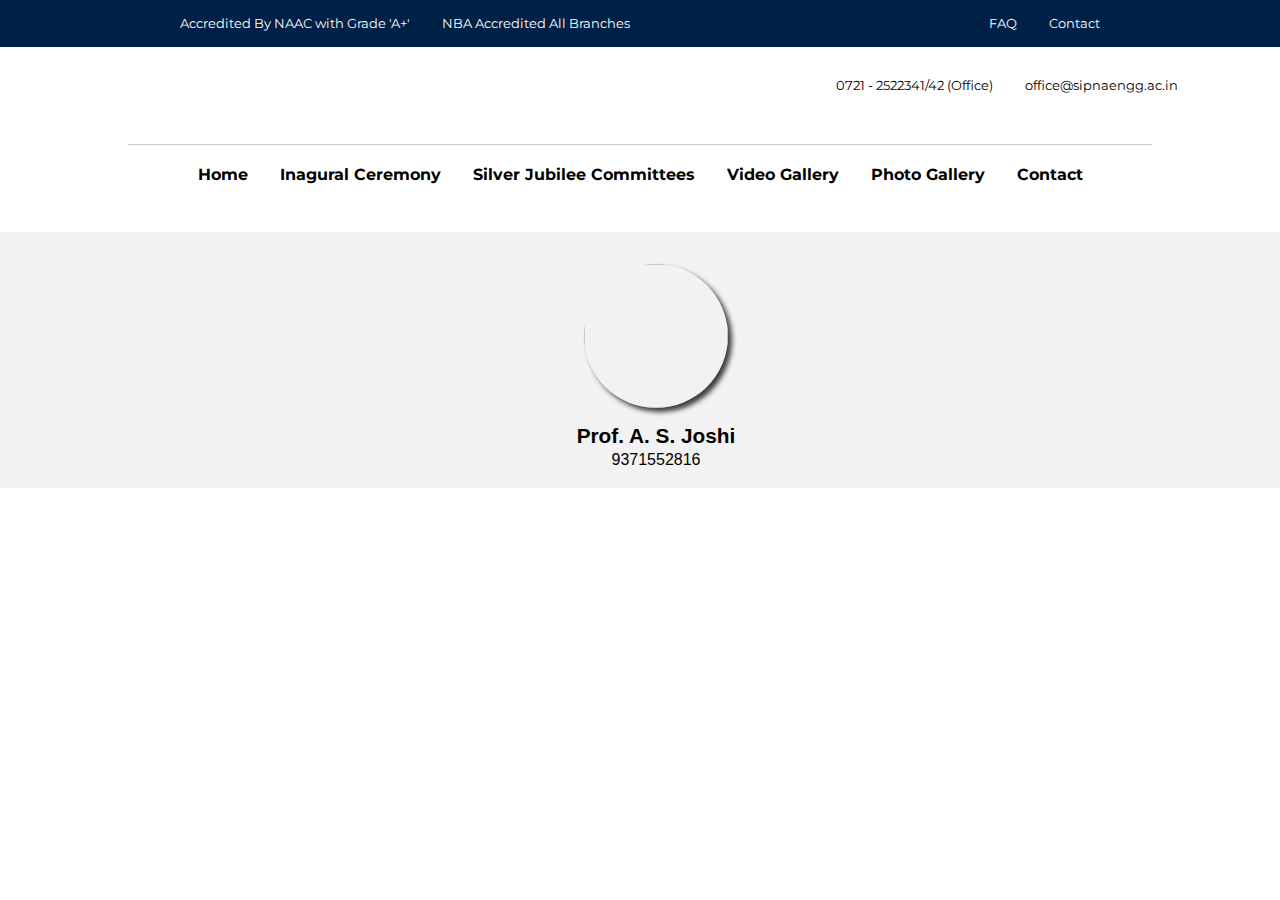
==== contact.html @ ddabd211 "Added photos section" ====
<!DOCTYPE html>
<html lang="en">
<head>
    <meta charset="UTF-8">
    <meta name="viewport" content="width=device-width, initial-scale=1.0">
    <link rel="stylesheet" href="./style.css">
    <link rel="shortcut icon" href="./Media/sipnalogo.png" type="image/x-icon">
    <link rel="preconnect" href="https://fonts.googleapis.com">
    <link rel="preconnect" href="https://fonts.gstatic.com" crossorigin>
    <link rel="stylesheet" href="https://cdnjs.cloudflare.com/ajax/libs/font-awesome/6.4.2/css/all.min.css" integrity="sha512-z3gLpd7yknf1YoNbCzqRKc4qyor8gaKU1qmn+CShxbuBusANI9QpRohGBreCFkKxLhei6S9CQXFEbbKuqLg0DA==" crossorigin="anonymous" referrerpolicy="no-referrer" />
    <link href="https://fonts.googleapis.com/css2?family=Montserrat:ital,wght@0,100;0,300;0,400;0,600;1,600&family=Poppins:wght@400;600;900&display=swap" rel="stylesheet">
    <title>Sipna COET</title>
</head>
<body>
    <div class="header">
        <ul>
            <li>
                <i class="fa-solid fa-trophy" style="color: #FFD700;"></i>
                <span>Accredited By NAAC with Grade 'A+'</span>
            </li>
            <li>
                <i class="fa-solid fa-graduation-cap" style="color: #FFD700;"></i>
                <span>NBA Accredited All Branches</span>
            </li>
        </ul>
        <ul>
            <li>FAQ</li>
            <a href="./contact.html"><li>Contact</li></a>
        </ul>
    </div>

    <div class="sec-header">
        <img id="head-logo" src="./Media/head-logo-main.png" alt="">
        <ul>
            <li> 0721 - 2522341/42 (Office)</li>
            <li>office@sipnaengg.ac.in</li>
            <li>
                <ul>
                    <li><a href="https://www.facebook.com/sipnacoet/"><i class="fa-brands fa-facebook"></i></a></li>
                    <li><a href="https://twitter.com/SipnaCOETAmt"><i class="fa-brands fa-x-twitter"></i></a></li>
                    <li><a href="https://www.linkedin.com/in/sipnacoet"><i class="fa-brands fa-linkedin"></i></a></li>
                    <li><a href="http://www.youtube.com/"><i class="fa-brands fa-youtube"></i></a></li>
                    <li><a href="http://www.google.com/"><i class="fa-brands fa-pinterest"></i></a></li>
                </ul>
            </li>
        </ul>
        <img class="nav-icon" src="./Media/hamburger.png" alt="">
        <img src="./Media/close.png" alt="" class="nav-close">

    </div>

    <hr class="menu-sep">

    <div class="nav">
        <ul class="nav-links">
            <li><a href="./index.html"> Home</a></li>
            <li><a href="./inaugral.html"> Inagural Ceremony</a></li>
            <li><a href=""> Silver Jubilee Committees</a></li>
            <li><a href=""> Video Gallery</a></li>
            <li><a href="./photos.html"> Photo Gallery</a></li>
            <li><a href="./contact.html"> Contact</a></li>
        </ul>
    </div>

    <div class="contact-card">
        <img id="contact-img" src="./Media/A1.jpg" alt="">
        <p>Prof. A. S. Joshi</p>
        <p class="phnum">9371552816</p>
    </div>

    </body>
    <script>
        var loader = document.getElementById('preloader');
        var contactImage = document.getElementById('contact-img');
        var mainLogo = document.getElementById('mainlogo');





const navIcon = document.querySelector('.nav-icon');
const navLinks = document.querySelector('.nav-links');
const navClose = document.querySelector('.nav-close');

setInterval(() => {
    contactImage.style.cssText="-webkit-box-shadow: 4px 4px 5px 0px rgba(0,0,0,0.75);-moz-box-shadow: 4px 4px 5px 0px rgba(0,0,0,0.75);box-shadow: 4px 4px 5px 0px rgba(0,0,0,0.75);"
    
}, 3000);
navIcon.addEventListener('click', function () {
  navLinks.classList.toggle('active');
  navIcon.style.display = "none";
  navClose.style.display = "block";
});

navClose.addEventListener('click', function () {
    navLinks.classList.toggle('active');
    navClose.style.display = "none";
    navIcon.style.display = "block";
});
    </script>

    </html>
---- style.css ----
*{
    margin: 0;
    padding: 0;
    font-family: 'Montserrat', sans-serif;
    transition: 0.3s ease;
    overflow-x: hidden;
}

#preloader{
    transition: 3s ease;
    opacity: 1;
    background-color: #000 !important;
    background: url("./Media/logo.png") no-repeat center;
    background-size: 3rem;
    height: 100vh;
    width: 100%;
    position: fixed;
    z-index: 100;
    /* transform: translate(0, 4rem); */
}
.header{
    display: flex;
    width: 100%;
    text-align: center;
    justify-content: space-around;
    background-color: #002147;
}
.header ul{
    align-items: center;
    text-align: center;
    display: flex;
    flex-direction: row;
}

.header ul li{
    font-size: 0.8rem;
    color: white;
    text-decoration: none;
    list-style: none;
    margin: 1rem;
}


@media only screen and (max-width: 768px) {
    .header{
        display: none;
    }
}

.sec-header{
    padding: 0.5rem;
    background-color: rgb(255, 255, 255, 0.5);
    /* margin: 0.9rem; */
    display: flex;
    flex-direction: row;
    width: 100%;
    text-align: center;
    justify-content: space-between;
}

#head-logo{
    width: 27rem;
}

.sec-header ul{
    display: flex;
    flex-direction: row;
    align-items: center;
    text-align: center;
    margin: 0.3rem;
}

.sec-header ul li{
    font-size: 0.8rem;
    text-decoration: none;
    list-style: none;
    margin: 1rem;
}

.sec-header ul li ul{
    display: flex;
    flex-direction: row;
    align-items: center;
    text-align: center;
}

.sec-header ul li ul li{
    font-size: 1rem;
    text-decoration: none;
    list-style: none;
    margin: 0.3rem;
}

.sec-header ul li ul li a{
    color: black;
}

.menu-sep {
    background-color: #d0d0d0;
    margin: 0 0 20px;
    background-color: #ccc;
    border: none;
    height: 1px;
    margin: 20px auto;
    width: 80%;
}



.nav{
    display: flex;
    width: 100%;
    align-items: center;
    text-align: center;
    justify-content: center;
    margin-top: -3rem;
}
.nav-links{
    align-items: center;
    text-align: center;
    display: flex;
    flex-direction: row;
    margin: 2rem;
}

.nav-links li{
    list-style: none;
    margin: 1rem;
    font-weight: bold;
}
.nav-links li a{
    text-decoration: none;
    color: black;
}

.nav-links li a:hover{
    color: #fdc800;
    cursor: pointer;
}

.home-nav{
    text-decoration: none;
    color: white !important;
}

.home-nav:hover{
    color: #fdc800 !important;
    cursor: pointer;
}

.nav-icon, .nav-close{
    display: none;
}

@media only screen and (max-width: 768px){
    .sec-header{
        padding: 0.5rem;
        background-color: rgb(255, 255, 255, 0.5);
        /* margin: 0.9rem; */
        display: flex;
        flex-direction: row;
        width: 100%;
        text-align: center;
        justify-content: space-around;
    }
    .sec-header ul{
        display: none;
    }
    #head-logo{
        position: relative;
        right: 3rem;
        left: auto;
        width: 11rem;
        /* margin-bottom: 4rem; */
    }
    .nav-icon{
        display: block;
        width: 2rem;
        height: auto;
    }

    .nav-close{
        display: none;
        width: 30px;
        height: 30px;
        transform: translate(0 , 0.3rem);
    }
    
    .nav-links{           
            margin: 0;
            display: flex;
            flex-direction: column; /* Stack the links vertically on smaller screens */
            align-items: center; /* Center the links vertically */
            position: absolute;
            top: 70px;
            width: 100%;
            background-color: #282C35;
            color: white;
            z-index: 12;
    }

    .nav-links.active{
        /* display: block; */
        pointer-events: auto;
        opacity: 1;
        max-height: 1100px;
    }
    .nav-links li{
        margin: 0.9rem;
        border-bottom: 0.2px solid;
        padding-bottom: 0.6rem;
        width: 80%;
    }
    .nav-links {
        max-height: 0;
        overflow: hidden;
        transition: max-height 0.3s ease, opacity 0.3s ease; /* Add transitions for smooth effect */
    }
    .nav-links li a{
        color: white;
    }
}

.hero{
    display: flex;
    position: absolute;
    top: 0;
    z-index: -10;
    flex-direction: row;
    align-items: center;
    justify-content: center;
    width: 100%;
}

.hero h1{
    position: absolute;
    text-align: center;
    top: 52%;
    left: 50%;
    transform: translate(-50%, -50%);
    color: white;
    font-family: 'Chivo', sans-serif;
    font-size: 3rem;
    width: 100rem;
    opacity: 0;
    transition: 1.7s ease !important;
}

.hero #head-para{
    position: absolute;
    text-align: center;
    top: 57%;
    left: 50%;
    transform: translate(-50%, -50%);
    color: white;
    font-family: 'Chivo', sans-serif;
    font-size: 2rem;
    width: 100rem;
    opacity: 0;
    transition: 1.7s ease !important;
}

#sub-para{
    position: absolute;
    text-align: center;
    top: 63%;
    left: 50%;
    transform: translate(-50%, -50%);
    color: burlywood;
    font-family: 'Chivo', sans-serif;
    font-size: 2rem;
    width: 100rem;
    opacity: 0;
    transition: 1.7s ease !important;
}

.hero-details{
    display: flex;
    flex-direction: column;
    position: absolute;
    font-family: 'Chivo', sans-serif;
    /* margin-left: 10rem; */
    top: 82%;
    text-align: center;
    left: 50%;
    transform: translate(-50%, -50%);
    color: white;
    font-size: 1.7rem;
    width: 100rem;
    opacity: 0;
    transition: 1.7s ease !important;
}

.hero-details span{
    font-size: 2.2rem;
    font-weight: bold;
    margin: 0.2rem;
    color: white;
    opacity: 0;
    transition: 1.7s ease !important;
}
/* 
#technical{
    color: #1FE09A;
    margin-left: 12rem;
}
#cultural{
    color: #1fb3e0;
    margin-left: 13rem;
}
#motivational{
    color: #E01F65;
    margin-left: 14rem;
}
#social{
    color: #C5E01F;
    margin-left: 15rem;
}
#spiritual{
    color: rgb(40, 214, 34);
} */

#home-logo{
    justify-content: center;
    position: absolute;
    top: 35%;
    left: 50%;
    transform: translate(-50%, -50%);
    width: 17rem;
    opacity: 0;
    transition: 1.2s ease !important;
}

@media only screen and (min-width: 768px){
    #chatrapati{
        filter: brightness(60%);
        margin-top: 2rem;
    }
    #chatrapati-mobile{
        display: none;
    }
}

@media only screen and (max-width: 768px){
    #chatrapati-mobile{
        filter: brightness(60%);
        margin-top: 3rem;
    }
    #chatrapati{
        display: none;
    }
}

.wings{
    z-index: -1;
    width: 40rem;
    transition: 1.2s ease;
    opacity: 0.8;
}

#rightwing{
    transform: translate(50rem, 0);
}

#leftwing{
    transform: scaleX(-1) translate(50rem, 0);
}

#mainlogo{
    transform: translate(0, 100rem);
}

@media only screen and (max-width: 768px){
    #home-logo{
        justify-content: center;
        position: absolute;
        top: 34%;
        left: 50%;
        transform: translate(-50%, -50%);
        width: 8rem;
        opacity: 0;
        transition: 1.2s ease !important;
    }
    .hero{
        display: flex;
        flex-direction: row;
        align-items: center;
        justify-content: center;
        margin-top: 1rem;
    }

    .wings{
        width: 35rem;
    }
    .hero h1{
        position: absolute;
        text-align: center;
        top: 48%;
        left: 50%;
        transform: translate(-50%, -50%);
        color: white;
        font-family: 'Chivo', sans-serif;
        font-size: 0.8rem;
        width: 100rem;
        opacity: 0;
        transition: 1.5s ease !important;
    }
    
    .hero #head-para{
        position: absolute;
        text-align: center;
        top: 52%;
        left: 50%;
        transform: translate(-50%, -50%);
        color: white;
        font-family: 'Chivo', sans-serif;
        font-size: 0.8rem;
        width: 100rem;
        opacity: 0;
        transition: 1.7s ease !important;
    }
    
    #sub-para{
        position: absolute;
        text-align: center;
        top: 59%;
        left: 50%;
        transform: translate(-50%, -50%);
        color: burlywood;
        font-family: 'Chivo', sans-serif;
        font-size: 0.8rem;
        width: 16rem;
        opacity: 0;
        transition: 1.7s ease !important;
    }
    
    .hero-details{
        display: flex;
        flex-direction: column;
        position: absolute;
        font-family: 'Chivo', sans-serif;
        margin-top: 0.2rem;
        top: 76%;
        text-align: center;
        left: 50%;
        transform: translate(-50%, -50%);
        color: white;
        font-size: 0.7rem;
        width: 100rem;
        opacity: 0;
        transition: 1.7s ease !important;
    }
    
    .hero-details span{
        font-size: 1.2rem;
        font-weight: bold;
        margin: 0.2rem;
        color: white;
        opacity: 0;
        transition: 1.7s ease !important;
    }
}


/* Inaugration */
.flyer{
    display: flex;
    flex-direction: column;
    align-items: center;
    justify-content: center;
}

.flyer img{
    width: 90%;
    margin: 5rem;
    height: auto;
}

#invitation{
    width: 60%;
    margin: 5rem;
    height: auto;
}

@media only screen and (max-width: 768px){
    .flyer img{
        width: 100%;
        margin: 2rem;
        height: auto;
    }
}

/* COntact */

.contact-card{
    align-items: center;
    justify-content: center;
    display: flex;
    padding: 1rem;
    flex-direction: column;
    background-color: rgba(128, 128, 128, 0.1);
    width: 100%;
}

.contact-card img{
    border-radius: 50%;
    margin: 1rem;
    width: 9rem;
    height: 9rem;
    -webkit-box-shadow: 4px 4px 5px 0px rgba(0,0,0,0.75);
    -moz-box-shadow: 4px 4px 5px 0px rgba(0,0,0,0.75);
    box-shadow: 4px 4px 5px 0px rgba(0,0,0,0.75);
}

.contact-card p{
    font-family: 'Chivo', sans-serif;
    font-weight: bold;
    font-size: 1.3rem;
    margin-bottom: 0.2rem;
}

.phnum{
    font-weight: normal !important;
    font-size: 1rem !important;
}

@media only screen and (max-width: 768px){
    .contact-card{
        align-items: center;
        justify-content: center;
        display: flex;
        padding: 1rem;
        flex-direction: column;
        background-color: rgba(128, 128, 128, 0.1);
        width: 100%;
        height: auto;
        margin-top: 8rem;
    }
    .contact-card img{
        border-radius: 50%;
        margin: 1rem;
        width: 7rem;
        height: 7rem;
    }
}

/* Styles for Gaming Section */
.gaming-section {
    padding: 3rem 0;
    background-color: #f0f0f0;
  }
  
  .container {
    max-width: 1200px;
    margin: 0 auto;
    padding: 0 2rem;
  }
  
  h2 {
    text-align: center;
    font-size: 2rem;
    font-weight: bold;
    margin-bottom: 2rem;
  }
  
  .search-bar {
    display: flex;
    justify-content: center;
    align-items: center;
    margin-bottom: 2rem;
  }
  
  .search-bar input {
    padding: 0.5rem 1rem;
    font-size: 1rem;
    border: 1px solid #ccc;
    border-radius: 5px 0 0 5px;
  }
  
  .search-bar button {
    padding: 0.5rem 1rem;
    font-size: 1rem;
    background-color: #002147;
    color: white;
    border: none;
    border-radius: 0 5px 5px 0;
    cursor: pointer;
  }

  .search-bar button:hover{
    background-color: #fdc800;
  }
  
  .card-container {
    display: grid;
    grid-template-columns: repeat(auto-fit, minmax(250px, 1fr));
    gap: 1rem;
  }
  
/* Styles for Cards */
.card-container {
    display: flex;
    flex-wrap: wrap;
    justify-content: space-between;
  }
  
  
  /* Default card layout with 4 cards per row */

  .cards-container {
    display: grid;
    grid-template-columns: repeat(4, 1fr); /* Arrange cards in 4 columns */
    grid-gap: 20px; /* Add spacing between the cards */
    margin-top: 20px;    
  }

  /* Media query for mobile view */
  @media (max-width: 768px) {
    .cards-container {
      grid-template-columns: 1fr; /* Set to 1 card per row in mobile view */
    }
  }

  .card {
    background-color: #f2f2f2;
    border-radius: 10px;
    padding: 15px;
    box-shadow: 0 2px 4px rgba(0, 0, 0, 0.1);
    transition: box-shadow 0.3s ease;
    transition: transform 0.3s ease;
    position: var(--cardTrans);
  }

  .card:hover {
    transform: translateY(-5px); /* Lift effect on hover */
  }
  
  .card:active {
    transform: translateY(2px); /* Pressed effect on click */
  }

  .card input[type="checkbox"]{
    display: none;
  }

  .card input[type="checkbox"]:checked ~label > img{
    transform: scale(3);
    --cardTrans: absolute;
  }

  
  /* Add animation to the "Show More" button */
  .show-more-btn {
    /* ... Other styles ... */
    transition: all 0.3s ease;
  }
  
  .show-more-btn:hover {
    background-color: rgba(255, 255, 255, 0.2);
    transform: scale(1.05); /* Slight scale up on hover */
  }
  
  .show-more-btn:active {
    transform: translateY(2px) scale(0.95); /* Slight translation and scale down on click */
  }
  
  .show-more-btn::before,
  .show-more-btn::after {
    /* ... Other styles ... */
    transition: all 0.3s ease;
  }
  
  .show-more-btn:hover::before,
  .show-more-btn:hover::after {
    border-color: #ff1f1f;
    transform: scale(1.05); /* Slight scale up on hover */
  }
  
  /* Add entrance animation to the cards on page load */
  .cards-container .card {
    animation: fadeInUp 0.6s ease both;
  }
  
  @keyframes fadeInUp {
    from {
      opacity: 0;
      transform: translateY(20px);
    }
    to {
      opacity: 1;
      transform: translateY(0);
    }
  }

  /* CSS for hover effect on cards */
  .card:hover {
    box-shadow: 0 8px 16px rgba(0, 0, 0, 0.1);
    cursor: pointer;
  }

  .card:active {
    transform: translateY(2px); /* Slight translation on click to create the pressed effect */
    box-shadow: 0 2px 4px rgba(0, 0, 0, 0.1); /* Restore default box shadow */
  }
  
  
  .card img {
    width: 100%;
    height: 170px; /* Adjust the height as needed */
    object-fit: cover;
  }
  
  .card-content {
    flex-grow: 1; /* Allow the content to take up the remaining space */
  }
  
  h3 {
    font-size: 0.9rem;
    margin-bottom: -0.5rem;
  }
  
  .card-details {
    font-size: 1rem; /* Font size for the details of the matches */
    line-height: 1.2; /* Reduce the line spacing */
    margin-bottom: 1rem;
  }

  .card p{
    font-size: 0.75rem;
    margin-bottom: -0.2rem;
  }
  
  /* Truncate description text and add ellipsis */
  .card p:last-child {
    overflow: hidden;
    text-overflow: ellipsis;
    display: -webkit-box;
    -webkit-line-clamp: 2; /* Show 2 lines */
    -webkit-box-orient: vertical;
  }
  
  /* Show More button customization */
  .show-more-btn {
    display: block;
    width: 200px;
    margin: 40px auto;
    padding: 12px;
    position: relative;
    background-color: transparent; /* Transparent background */
    color: #ffffff; /* Text color - white */
    font-size: 20px;
    font-weight: bold;
    text-align: center;
    text-decoration: none;
    border: none;
    border-radius: 50px; /* Round the corners */
    cursor: pointer;
    outline: none; /* Remove outline when clicked */
    transition: all 0.3s ease;
  }
  
  .show-more-btn::before,
  .show-more-btn::after {
    content: "";
    position: absolute;
    width: 100%;
    height: 100%;
    border: 2px solid #ffffff; /* White lines around the button */
    border-radius: 50px;
    transition: all 0.3s ease;
  }
  
  .show-more-btn::before {
    top: 8px;
    left: 8px;
  }
  
  .show-more-btn::after {
    bottom: 8px;
    right: 8px;
  }
  
  .show-more-btn:hover {
    background-color: rgba(255, 255, 255, 0.2); /* Slightly visible background on hover */
    color: #ff1f1f;
  }
  
  .show-more-btn:hover::before,
  .show-more-btn:hover::after {
    border-color: #ff1f1f; /* Darker lines on hover */
  }
  
  .show-more-btn:active {
    transform: translateY(2px); /* Slight translation on click for pressed effect */
  }
  
  .show-more-btn:focus {
    outline: none; /* Remove focus outline */
  }
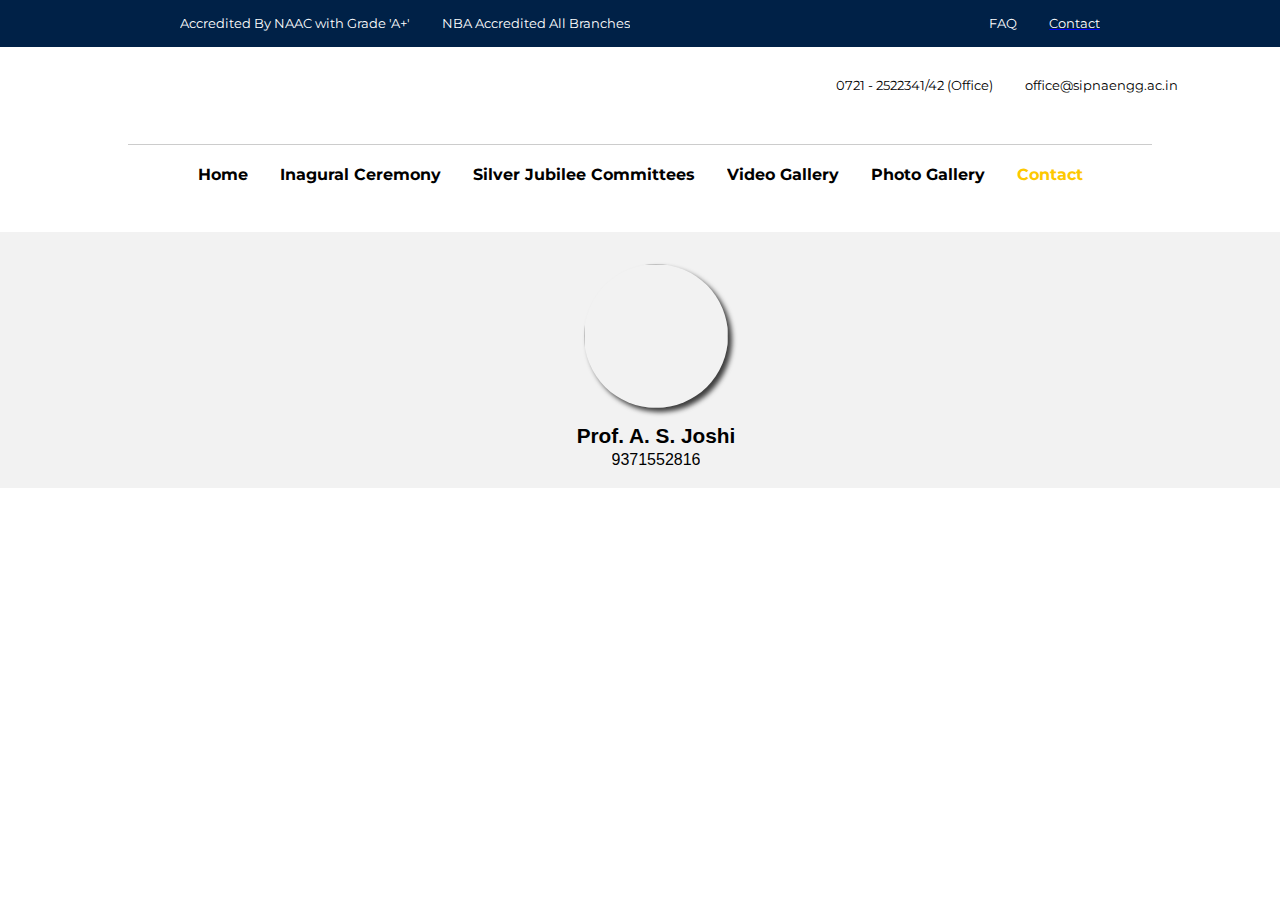
==== commit 5924a53a: "Improved photo gallery logic and esponsiveness" ====
--- a/contact.html
+++ b/contact.html
@@ -11,7 +11,7 @@
     <link href="https://fonts.googleapis.com/css2?family=Montserrat:ital,wght@0,100;0,300;0,400;0,600;1,600&family=Poppins:wght@400;600;900&display=swap" rel="stylesheet">
     <title>Sipna COET</title>
 </head>
-<body>
+<body id="contact">
     <div class="header">
         <ul>
             <li>
@@ -53,12 +53,12 @@
 
     <div class="nav">
         <ul class="nav-links">
-            <li><a href="./index.html"> Home</a></li>
-            <li><a href="./inaugral.html"> Inagural Ceremony</a></li>
-            <li><a href=""> Silver Jubilee Committees</a></li>
-            <li><a href=""> Video Gallery</a></li>
-            <li><a href="./photos.html"> Photo Gallery</a></li>
-            <li><a href="./contact.html"> Contact</a></li>
+            <li class="index"><a class="index" href="./index.html"> Home</a></li>
+            <li class="inaugration"><a class="inaugration" href="./inaugral.html"> Inagural Ceremony</a></li>
+            <li class="committee"><a class="committee" href=""> Silver Jubilee Committees</a></li>
+            <li class="video"><a class="video" href=""> Video Gallery</a></li>
+            <li class="photos"><a class="photos" href="./photos.html"> Photo Gallery</a></li>
+            <li class="contact"><a class="contact" href="./contact.html"> Contact</a></li>
         </ul>
     </div>
 
--- a/style.css
+++ b/style.css
@@ -136,6 +136,11 @@
 .nav-links li a:hover{
     color: #fdc800;
     cursor: pointer;
+}
+
+#index .nav .nav-links .index, #contact .nav .nav-links .contact, #inaugration .nav .nav-links .inaugration, #photos .nav .nav-links .photos{
+  color: #fdc800;
+  cursor: default;
 }
 
 .home-nav{
@@ -544,7 +549,7 @@
     }
 }
 
-/* Styles for Gaming Section */
+/* Styles for photos Section */
 .gaming-section {
     padding: 3rem 0;
     background-color: #f0f0f0;
@@ -707,7 +712,7 @@
   .card img {
     width: 100%;
     height: 170px; /* Adjust the height as needed */
-    object-fit: cover;
+    object-fit: contain;
   }
   
   .card-content {
@@ -757,6 +762,7 @@
     cursor: pointer;
     outline: none; /* Remove outline when clicked */
     transition: all 0.3s ease;
+    overflow: hidden;
   }
   
   .show-more-btn::before,
@@ -782,12 +788,12 @@
   
   .show-more-btn:hover {
     background-color: rgba(255, 255, 255, 0.2); /* Slightly visible background on hover */
-    color: #ff1f1f;
+    color: #fdc800;
   }
   
   .show-more-btn:hover::before,
   .show-more-btn:hover::after {
-    border-color: #ff1f1f; /* Darker lines on hover */
+    border-color: #fdc800; /* Darker lines on hover */
   }
   
   .show-more-btn:active {
